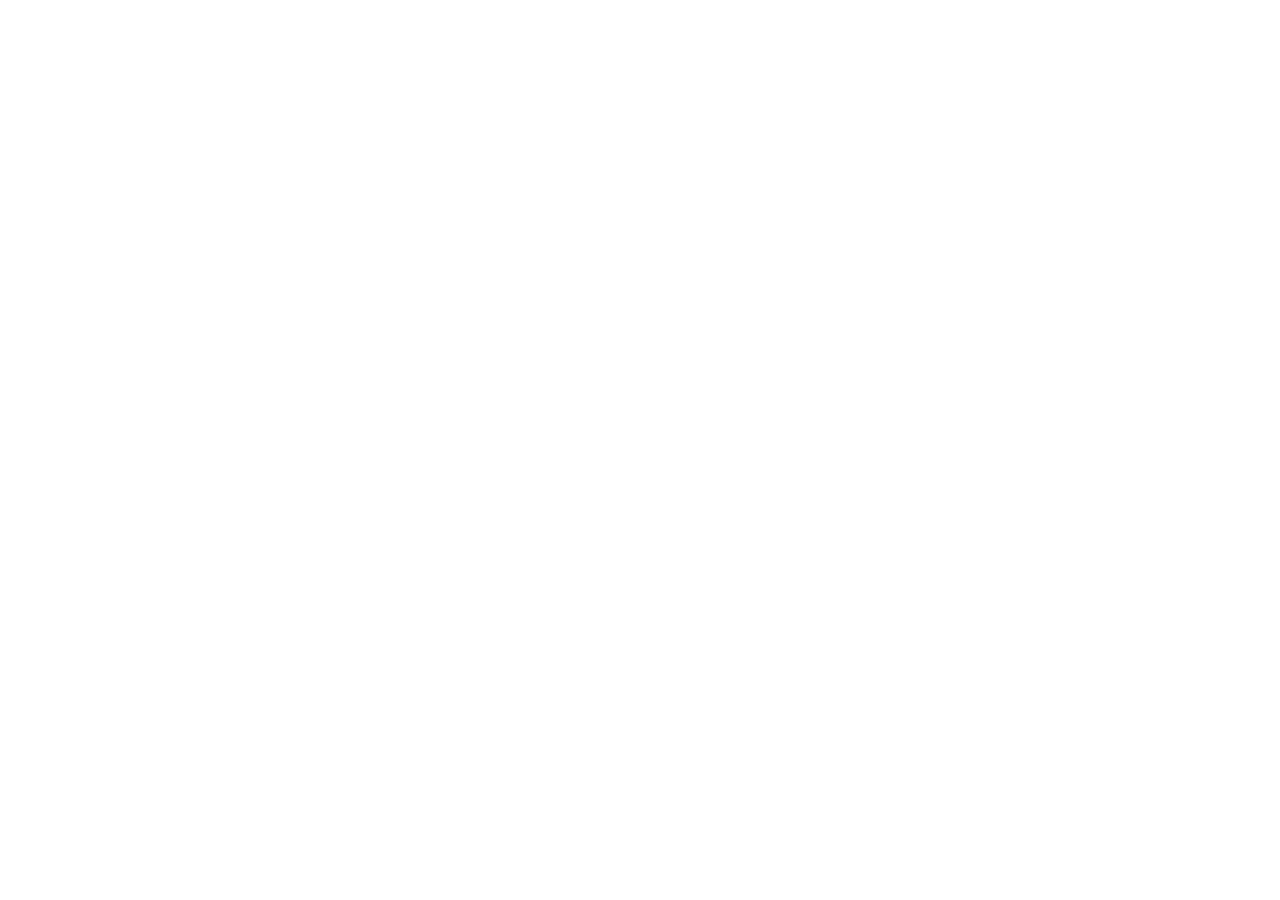
==== docs/index.html @ 05d78d03 "Subiendo el build del proyecto" ====
<!doctype html><html lang="en"><head><meta charset="utf-8"/><link rel="icon" href="/favicon.ico"/><meta name="viewport" content="width=device-width,initial-scale=1"/><meta name="theme-color" content="#000000"/><meta name="description" content="Web site created using create-react-app"/><link rel="apple-touch-icon" href="/logo192.png"/><link rel="manifest" href="/manifest.json"/><link rel="stylesheet" href="https://cdnjs.cloudflare.com/ajax/libs/animate.css/4.1.1/animate.min.css"/><title>GiftExpertApp</title><script defer="defer" src="/static/js/main.41691cb5.js"></script><link href="/static/css/main.153454e7.css" rel="stylesheet"></head><body><noscript>You need to enable JavaScript to run this app.</noscript><div id="root"></div></body></html>
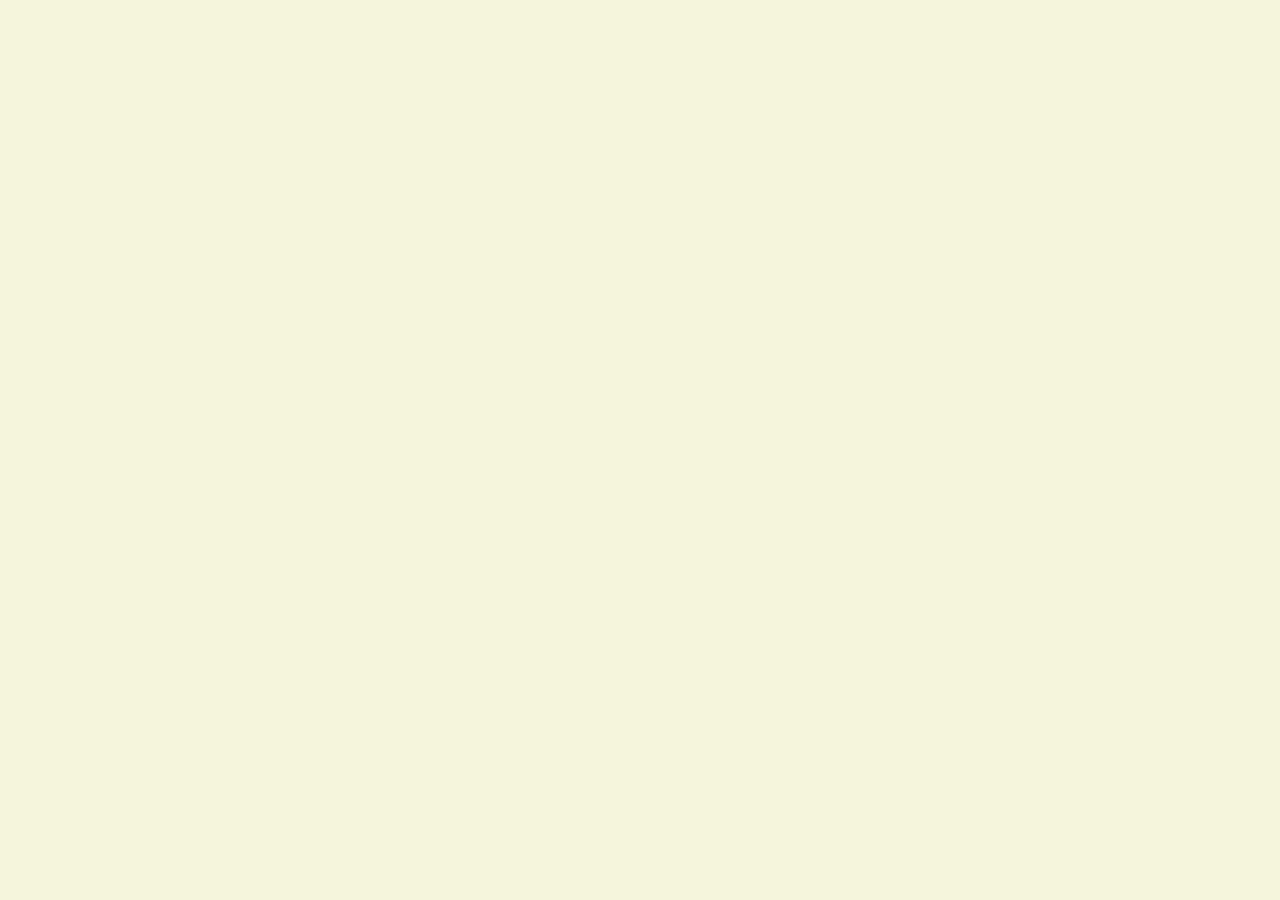
==== commit 5f0f4b54: "Modificando el index.html" ====
--- a/docs/index.html
+++ b/docs/index.html
@@ -1 +1,26 @@
-<!doctype html><html lang="en"><head><meta charset="utf-8"/><link rel="icon" href="/favicon.ico"/><meta name="viewport" content="width=device-width,initial-scale=1"/><meta name="theme-color" content="#000000"/><meta name="description" content="Web site created using create-react-app"/><link rel="apple-touch-icon" href="/logo192.png"/><link rel="manifest" href="/manifest.json"/><link rel="stylesheet" href="https://cdnjs.cloudflare.com/ajax/libs/animate.css/4.1.1/animate.min.css"/><title>GiftExpertApp</title><script defer="defer" src="/static/js/main.41691cb5.js"></script><link href="/static/css/main.153454e7.css" rel="stylesheet"></head><body><noscript>You need to enable JavaScript to run this app.</noscript><div id="root"></div></body></html>+<!DOCTYPE html>
+<html lang="en">
+  <head>
+    <meta charset="utf-8" />
+    <link rel="icon" href="./favicon.ico" />
+    <meta name="viewport" content="width=device-width,initial-scale=1" />
+    <meta name="theme-color" content="#000000" />
+    <meta
+      name="description"
+      content="Web site created using create-react-app"
+    />
+    <link rel="apple-touch-icon" href="./logo192.png" />
+    <link rel="manifest" href="./manifest.json" />
+    <link
+      rel="stylesheet"
+      href="https://cdnjs.cloudflare.com/ajax/libs/animate.css/4.1.1/animate.min.css"
+    />
+    <title>GiftExpertApp</title>
+    <script defer="defer" src="/static/js/main.41691cb5.js"></script>
+    <link href="./static/css/main.153454e7.css" rel="stylesheet" />
+  </head>
+  <body>
+    <noscript>You need to enable JavaScript to run this app.</noscript>
+    <div id="root"></div>
+  </body>
+</html>
--- a/docs/static/css/main.153454e7.css
+++ b/docs/static/css/main.153454e7.css
@@ -0,0 +1,2 @@
+*{font-family:Gill Sans,Gill Sans MT,Calibri,Trebuchet MS,sans-serif}body{background-color:beige;padding:60px}h2{color:#deb887;font-size:2.5rem;font-weight:600;letter-spacing:.1rem;text-align:center}p{color:tan;font-weight:100;margin-bottom:10px}input{border:none;border-radius:.5rem;color:#fff;font-size:1.2rem;padding:8px;width:100%}.card,input{background-color:brown}.card{align-content:center;border-radius:8px;box-shadow:0 0 5px 2px rgba(0,0,0,.2);margin-bottom:30px;margin-right:10px;overflow:hidden}.card img{max-height:180px;object-fit:cover;object-position:top;width:100%}.card p{color:beige;font-size:medium;font-weight:700;margin-bottom:18px;text-align:center}.card-grid{display:flex;flex-direction:row;flex-wrap:wrap}
+/*# sourceMappingURL=main.153454e7.css.map*/
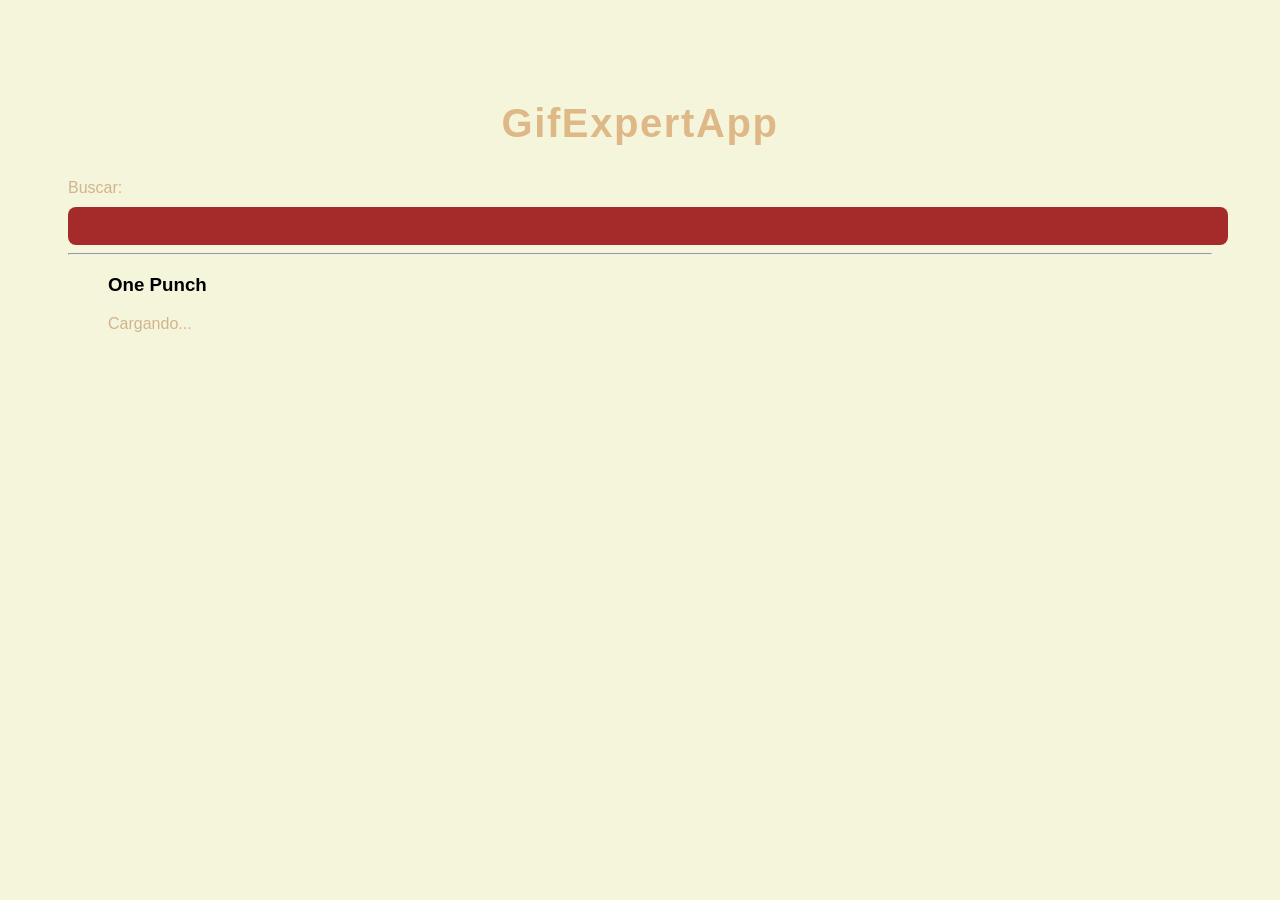
==== commit c979714c: "Corrigiendo path" ====
--- a/docs/index.html
+++ b/docs/index.html
@@ -16,7 +16,7 @@
       href="https://cdnjs.cloudflare.com/ajax/libs/animate.css/4.1.1/animate.min.css"
     />
     <title>GiftExpertApp</title>
-    <script defer="defer" src="/static/js/main.41691cb5.js"></script>
+    <script defer="defer" src="./static/js/main.41691cb5.js"></script>
     <link href="./static/css/main.153454e7.css" rel="stylesheet" />
   </head>
   <body>
